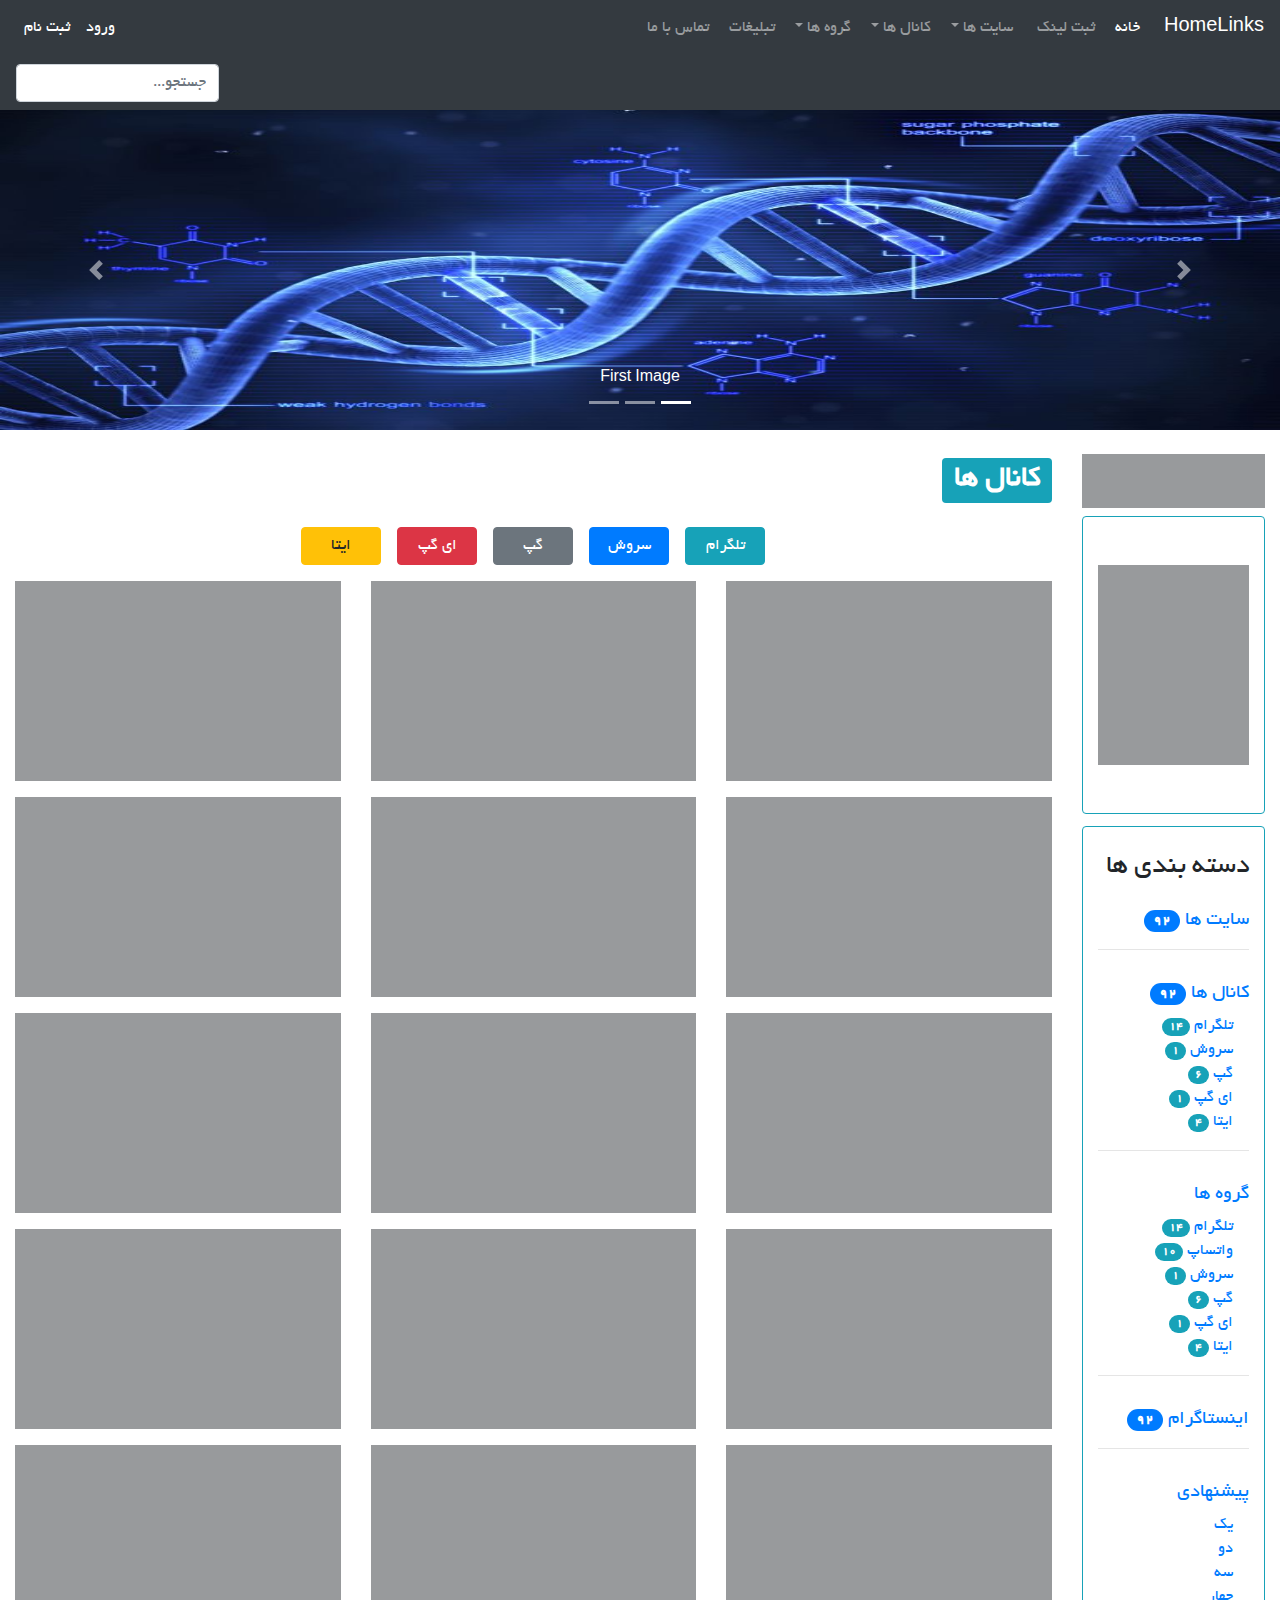
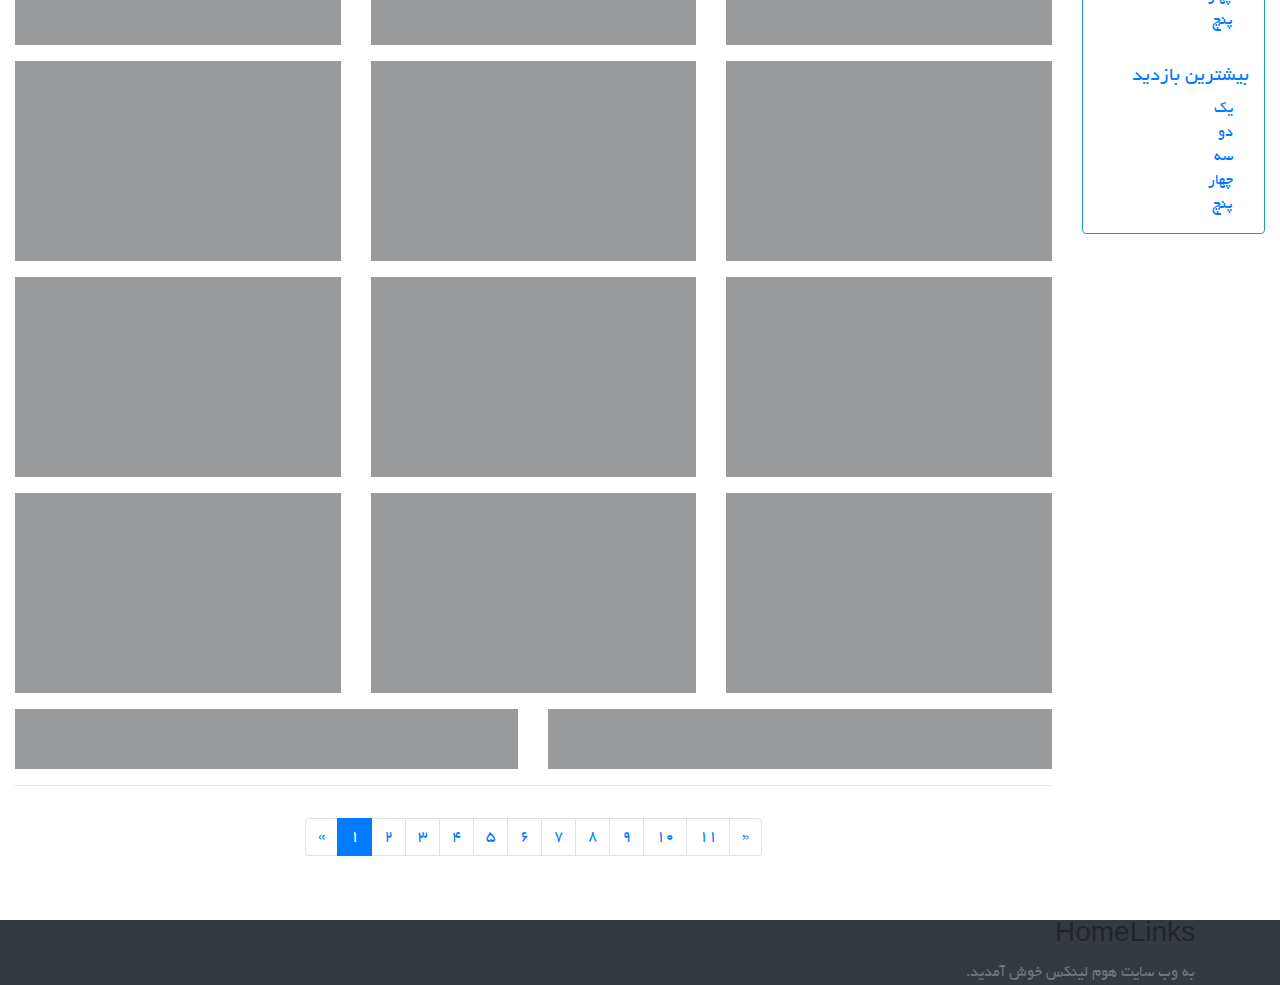
==== all-channels.html @ f0f020dc "Add all-posts page and contact us" ====
<!doctype html>
<html lang="fa">
  <head>
    <meta charset="utf-8">
    <meta name="viewport" content="width=device-width, initial-scale=1, shrink-to-fit=no">
    <meta name="description" content="">
    <meta name="author" content="">
    <!-- <link rel="icon" href="../../../../favicon.ico"> -->

    <title>Home Links</title>

    <!-- Bootstrap core CSS -->
    <link href="./css/bootstrap.min.css" rel="stylesheet">

    <!-- Custom style files -->
    <link href="./css/style.css" rel="stylesheet">

    <style>
        .advertisement-image {
            width: 100%;
            height: 60px;
        }

        .special-image {
            width: 100%;
            height: 200px;
        }

        .carousel-image {
            width: 100%;
            height: 320px;
        }

        .fixed-size {
            width: 80px;
        }

    </style>

  </head>

  <body>

      <!-- Navbar -->
    <nav class="navbar navbar-dark bg-dark navbar-expand-md">

      <button class="navbar-toggler navbar-toggler-right" type="button"
        data-toggle="collapse" data-target="#mainNavbar"
        aria-controls="mainNavbar" aria-expanded="false" aria-label="Toggle navigation">
        <span class="navbar-toggler-icon"></span>
      </button>

      <a class="navbar-brand" href="#">HomeLinks</a>

      <div class="collapse navbar-collapse" id="mainNavbar">
        <ul class="navbar-nav mr-auto">
          <li class="nav-item active mr-1">
            <a class="nav-link" href="#">خانه <span class="glyphicon glyphicon-search" aria-hidden="true"></span></a>
          </li>
          <li class="nav-item mr-2">
            <a class="nav-link" href="#">ثبت لینک</a>
          </li>
          <li class="nav-item dropdown mr-1">
            <a class="nav-link dropdown-toggle" href="https://example.com"
                id="dropdownWebsites" data-toggle="dropdown" aria-haspopup="true"
                aria-expanded="false">سایت ها</a>
            <div class="dropdown-menu" aria-labelledby="dropdownWebsites">
              <a class="dropdown-item" href="#">Action</a>
              <a class="dropdown-item" href="#">Another action</a>
              <a class="dropdown-item" href="#">Something else here</a>
            </div>
          </li>
          <li class="nav-item dropdown mr-1">
            <a class="nav-link dropdown-toggle" href="https://example.com"
                id="dropdownChannels" data-toggle="dropdown" aria-haspopup="true"
                aria-expanded="false">کانال ها</a>
            <div class="dropdown-menu" aria-labelledby="dropdownChannels">
              <a class="dropdown-item" href="#">Action</a>
              <a class="dropdown-item" href="#">Another action</a>
              <a class="dropdown-item" href="#">Something else here</a>
            </div>
          </li>
          <li class="nav-item dropdown mr-1">
            <a class="nav-link dropdown-toggle" href="https://example.com"
                id="dropdownGroups" data-toggle="dropdown" aria-haspopup="true"
                aria-expanded="false">گروه ها</a>
            <div class="dropdown-menu" aria-labelledby="dropdownGroups">
              <a class="dropdown-item" href="#">Action</a>
              <a class="dropdown-item" href="#">Another action</a>
              <a class="dropdown-item" href="#">Something else here</a>
            </div>
          </li>
          <li class="nav-item mr-1">
            <a class="nav-link" href="#">تبلیغات</a>
          </li>
          <li class="nav-item">
            <a class="nav-link" href="#">تماس با ما</a>
          </li>
        </ul>
        <ul class="navbar-nav">
            <li class="nav-item">
                <a class="nav-link" style="color: #fff" href="#"
                    data-toggle="modal" data-target="#signin">ورود</a>

                <div class="modal fade" id="signin">
                    <div class="modal-dialog">
                        <div class="modal-content">
                            <div class="modal-header">
                                <h5 class="modal-title">لطفا وارد شوید</h5>
                                <button type="button" class="close"
                                    data-dismiss="modal" aria-label="Close">
                                    <span aria-hidden="true">&times;</span>
                                </button>
                            </div>

                            <div class="modal-body">

                                <form class="form-signin">
                                  <label for="inputEmail" class="sr-only">آدرس ایمیل</label>
                                  <input type="email" id="inputEmail" class="form-control" placeholder="آدرس ایمیل" required autofocus>

                                  <label for="inputPassword" class="sr-only">گذر واژه</label>
                                  <input type="password" id="inputPassword" class="form-control" placeholder="گذر واژه" required>

                                  <div class="checkbox">
                                    <label>
                                      <input type="checkbox" value="remember-me" class="mt-2"> من را به خاطر بسپار
                                    </label>
                                  </div>

                                  <button class="btn btn-lg btn-primary btn-block mt-2" type="submit">ورود</button>
                                </form>

                            </div><!-- modal-body -->
                        </div><!-- modal-content -->
                    </div><!-- modal-dialog -->
                </div><!-- modal fade -->

            </li>

            <li class="nav-item">
              <a class="nav-link" style="color: #fff" href="#"
                data-toggle="modal" data-target="#signup">ثبت نام</a>

              <div class="modal fade" id="signup">
                  <div class="modal-dialog">
                      <div class="modal-content">
                          <div class="modal-header">
                              <h5 class="modal-title">ثبت نام</h5>
                              <button type="button" class="close"
                                  data-dismiss="modal" aria-label="Close">
                                  <span aria-hidden="true">&times;</span>
                              </button>
                          </div>

                          <div class="modal-body">

                              <form class="form-signin">
                                <label for="inputName" class="sr-only">نام</label>
                                <input type="text" id="inputName" class="form-control" placeholder="نام" required autofocus>

                                <label for="inputEmail" class="sr-only">آدرس ایمیل</label>
                                <input type="email" id="inputEmail" class="form-control" placeholder="آدرس ایمیل" required autofocus>

                                <label for="inputPassword1" class="sr-only">گذر واژه</label>
                                <input type="password" id="inputPassword1" class="form-control" placeholder="گذر واژه" required>

                                <label for="inputPassword2" class="sr-only">تکرار گذرواژه‌‌</label>
                                <input type="password" id="inputPassword1" class="form-control" placeholder="تکرار گذرواژه‌‌" required>

                                <button class="btn btn-lg btn-primary btn-block mt-3" type="submit">ورود</button>
                              </form>

                          </div><!-- modal-body -->
                      </div><!-- modal-content -->
                  </div><!-- modal-dialog -->
              </div><!-- modal fade -->

            </li>
        </ul>
    </div><!-- Collapse -->
    </nav>

    <!-- Search Box -->
    <nav class="navbar navbar-dark bg-dark">
        <div class="col-12 m-0 p-0">
            <form class="form-inline float-sm-right">
              <input class="form-control" type="text" placeholder="جستجو..." aria-label="Search">
            </form>
        </div>
    </nav>


    <!-- carousel -->
    <section class="col-sm-12 m-0 p-0 mb-4">

        <div id="carousel-generic" class="carousel slide" data-ride="carousel">
          <!-- Indicators -->
          <ol class="carousel-indicators">
            <li data-target="#carousel-generic" data-slide-to="0" class="active"></li>
            <li data-target="#carousel-generic" data-slide-to="1"></li>
            <li data-target="#carousel-generic" data-slide-to="2"></li>
          </ol>

          <!-- Wrapper for slides -->
          <div class="carousel-inner">

            <div class="carousel-item active">
              <img class="carousel-image" src="./img/pic0.jpg" alt="">
              <div class="carousel-caption">
                  First Image
              </div>
            </div>

            <div class="carousel-item">
              <img class="carousel-image" src="./img/pic1.jpg" alt="">
              <div class="carousel-caption">
                  Second Image
              </div>
            </div>

            <div class="carousel-item">
              <img class="carousel-image" src="./img/pic2.jpg" alt="">
              <div class="carousel-caption">
                  Third Image
              </div>
            </div>
          </div>

          <!-- Controls -->
          <a class="left carousel-control-prev" href="#carousel-generic" data-slide="prev">
            <span class="carousel-control-prev-icon"></span>
          </a>
          <a class="right carousel-control-next" href="#carousel-generic" data-slide="next">
            <span class="carousel-control-next-icon"></span>
          </a>
      </div><!-- carousel -->
    </section><!-- col-sm-12 -->


  <div class="container-fluid">
      <div class="row">

          <!-- right sidebar -->
          <aside class="col-xl-2 col-md-3">

              <!-- top advertisement -->
            <div class="row">
                <div class="col-12">
                    <img class="special-image" src="./img/image.png" alt="" style="height: 54px;">
                </div>
            </div><!-- top advertisement -->

            <!-- middle advertisement -->
            <div class="row ml-auto mr-auto">

                <div class="col-12 border border-info rounded mt-2">
                    <img class="special-image mt-5 mb-5" src="./img/image.png" alt="">
                </div>

            </div><!-- middle advertisement -->

            <!-- links to different sections -->
            <div class="row ml-auto mr-auto mt-2 mb-4">

                <!-- categories -->
                <div class="col-12 border border-info rounded mt-1">

                    <h3 class="mt-4 mb-4">دسته بندی ها</h3>

                    <!-- links to websites -->
                    <div class="row mt-3">
                        <div class="col-12">
                            <h5>
                                <a href="#">سایت ها</a>
                                <span class="badge badge-pill badge-primary">92</span>
                            </h5>
                            <hr>
                        </div>
                    </div><!-- links to websites -->

                    <!-- links to channels -->
                    <div class="row mt-3">
                        <div class="col-12">
                            <h5>
                                <a href="#">کانال ها</a>
                                <span class="badge badge-pill badge-primary">92</span>
                            </h5>
                            <ul class="list-unstyled ml-3">
                                <li>
                                    <a href="#">تلگرام</a>
                                    <span class="badge badge-info badge-pill">14</span>
                                </li>
                                <li>
                                    <a href="#">سروش</a>
                                    <span class="badge badge-info badge-pill">1</span>
                                </li>
                                <li>
                                    <a href="#">گپ</a>
                                    <span class="badge badge-info badge-pill">6</span>
                                </li>
                                <li>
                                    <a href="#">ای گپ</a>
                                    <span class="badge badge-info badge-pill">1</span>
                                </li>
                                <li>
                                    <a href="#">ایتا</a>
                                    <span class="badge badge-info badge-pill">4</span>
                                </li>
                            </ul>
                            <hr>
                        </div>
                    </div><!-- links to channels -->

                    <!-- links to groups -->
                    <div class="row mt-3">
                        <div class="col-12">
                            <h5><a href="#">گروه ها<a/></h5>
                            <ul class="list-unstyled ml-3">
                                <li>
                                    <a href="#">تلگرام</a>
                                    <span class="badge badge-info badge-pill">14</span>
                                </li>

                                <li>
                                    <a href="#">واتساپ</a>
                                    <span class="badge badge-info badge-pill">10</span>
                                </li>

                                <li>
                                    <a href="#">سروش</a>
                                    <span class="badge badge-info badge-pill">1</span>
                                </li>
                                <li>
                                    <a href="#">گپ</a>
                                    <span class="badge badge-info badge-pill">6</span>
                                </li>
                                <li>
                                    <a href="#">ای گپ</a>
                                    <span class="badge badge-info badge-pill">1</span>
                                </li>
                                <li>
                                    <a href="#">ایتا</a>
                                    <span class="badge badge-info badge-pill">4</span>
                                </li>
                            </ul>
                            <hr>
                        </div>
                    </div><!-- links to groups -->

                    <!-- links to instagram -->
                    <div class="row mt-3">
                        <div class="col-12">
                            <h5>
                                <a href="#">اینستاگرام</a>
                                <span class="badge badge-pill badge-primary">92</span>
                            </h5>
                            <hr>
                        </div>
                    </div><!-- links to instagram -->

                    <!-- links to suggestions -->
                    <div class="row mt-3">
                        <div class="col-12">
                            <h5><a href="#">پیشنهادی</a></h5>
                            <ul class="list-unstyled ml-3">

                                <li>
                                    <a href="#">یک</a>
                                </li>

                                <li>
                                    <a href="#">دو</a>
                                </li>

                                <li>
                                    <a href="#">سه</a>
                                </li>

                                <li>
                                    <a href="#">چهار</a>
                                </li>

                                <li>
                                    <a href="#">پنچ</a>
                                </li>

                            </ul>
                        </div>
                    </div><!-- links to suggestions -->

                    <!-- links to suggestions -->
                    <div class="row mt-3">
                        <div class="col-12">
                            <h5><a href="#">بیشترین بازدید</a></h5>
                            <ul class="list-unstyled ml-3">

                                <li>
                                    <a href="#">یک</a>
                                </li>

                                <li>
                                    <a href="#">دو</a>
                                </li>

                                <li>
                                    <a href="#">سه</a>
                                </li>

                                <li>
                                    <a href="#">چهار</a>
                                </li>

                                <li>
                                    <a href="#">پنچ</a>
                                </li>

                            </ul>
                        </div>
                    </div><!-- links to suggestions -->


                </div><!-- categories -->

            </div><!-- link to different sections -->
          </aside><!-- right side -->

          <!-- left sidebar -->
          <section class="col-xl-10 col-md-9">

              <!-- special posts section -->
              <div class="box">

                  <!-- header -->
                  <h1 class="mb-4"><span class="badge badge-info">کانال ها</span></h1>

                  <!-- posts -->
                  <div class="row">

                      <div class="col-12 d-flex justify-content-center">
                          <a class="btn btn-info mx-2 fixed-size" href="#">تلگرام</a>
                          <a class="btn btn-primary mx-2 fixed-size" href="#">سروش</a>
                          <a class="btn btn-secondary mx-2 fixed-size" href="#">گپ</a>
                          <a class="btn btn-danger mx-2 fixed-size" href="#">ای گپ</a>
                          <a class="btn btn-warning mx-2 fixed-size" href="#">ایتا</a>


                      </div>

                      <div class="col-lg-4 col-md-6 col-12 d-inline mt-3">
                        <img class="special-image" src="./img/image.png" alt="">
                      </div>

                      <div class="col-lg-4 col-md-6 col-12 d-inline mt-3">
                        <img class="special-image" src="./img/image.png" alt="">
                      </div>

                      <div class="col-lg-4 col-md-6 col-12 d-inline mt-3">
                        <img class="special-image" src="./img/image.png" alt="">
                      </div>

                      <div class="col-lg-4 col-md-6 col-12 d-inline mt-3">
                        <img class="special-image" src="./img/image.png" alt="">
                      </div>

                      <div class="col-lg-4 col-md-6 col-12 d-inline mt-3">
                        <img class="special-image" src="./img/image.png" alt="">
                      </div>

                      <div class="col-lg-4 col-md-6 col-12 d-inline mt-3">
                        <img class="special-image" src="./img/image.png" alt="">
                      </div>

                      <div class="col-lg-4 col-md-6 col-12 d-inline mt-3">
                        <img class="special-image" src="./img/image.png" alt="">
                      </div>

                      <div class="col-lg-4 col-md-6 col-12 d-inline mt-3">
                        <img class="special-image" src="./img/image.png" alt="">
                      </div>

                      <div class="col-lg-4 col-md-6 col-12 d-inline mt-3">
                        <img class="special-image" src="./img/image.png" alt="">
                      </div>

                      <div class="col-lg-4 col-md-6 col-12 d-inline mt-3">
                        <img class="special-image" src="./img/image.png" alt="">
                      </div>

                      <div class="col-lg-4 col-md-6 col-12 d-inline mt-3">
                        <img class="special-image" src="./img/image.png" alt="">
                      </div>

                      <div class="col-lg-4 col-md-6 col-12 d-inline mt-3">
                        <img class="special-image" src="./img/image.png" alt="">
                      </div>

                      <div class="col-lg-4 col-md-6 col-12 d-inline mt-3">
                        <img class="special-image" src="./img/image.png" alt="">
                      </div>

                      <div class="col-lg-4 col-md-6 col-12 d-inline mt-3">
                        <img class="special-image" src="./img/image.png" alt="">
                      </div>

                      <div class="col-lg-4 col-md-6 col-12 d-inline mt-3">
                        <img class="special-image" src="./img/image.png" alt="">
                      </div>

                      <div class="col-lg-4 col-md-6 col-12 d-inline mt-3">
                        <img class="special-image" src="./img/image.png" alt="">
                      </div>

                      <div class="col-lg-4 col-md-6 col-12 d-inline mt-3">
                        <img class="special-image" src="./img/image.png" alt="">
                      </div>

                      <div class="col-lg-4 col-md-6 col-12 d-inline mt-3">
                        <img class="special-image" src="./img/image.png" alt="">
                      </div>

                      <div class="col-lg-4 col-md-6 col-12 d-inline mt-3">
                        <img class="special-image" src="./img/image.png" alt="">
                      </div>

                      <div class="col-lg-4 col-md-6 col-12 d-inline mt-3">
                        <img class="special-image" src="./img/image.png" alt="">
                      </div>

                      <div class="col-lg-4 col-md-6 col-12 d-inline mt-3">
                        <img class="special-image" src="./img/image.png" alt="">
                      </div>

                      <div class="col-lg-4 col-md-6 col-12 d-inline mt-3">
                        <img class="special-image" src="./img/image.png" alt="">
                      </div>

                      <div class="col-lg-4 col-md-6 col-12 d-inline mt-3">
                        <img class="special-image" src="./img/image.png" alt="">
                      </div>

                      <div class="col-lg-4 col-md-6 col-12 d-inline mt-3">
                        <img class="special-image" src="./img/image.png" alt="">
                      </div>

                  </div><!-- row 1: special section -->

                  <!-- advertisements -->
                  <div class="row">

                      <div class="col-md-6 col-12 mt-3">
                        <img class="advertisement-image" src="./img/image.png" alt="">
                      </div>

                      <div class="col-md-6 col-12 mt-3">
                        <img class="advertisement-image" src="./img/image.png" alt="">
                      </div>

                  </div><!-- advertisements -->

              </div><!-- end: all channels -->
              <hr>


              <!-- Pagination -->
              <div class="row">
                  <div class="col-12 d-flex justify-content-center mt-3">

                      <nav aria-label="Page navigation example">
                          <ul class="pagination">
                            <li class="page-item">
                              <a class="page-link" href="#" aria-label="Previous">
                                <span aria-hidden="true">&laquo;</span>
                                <span class="sr-only">Previous</span>
                              </a>
                            </li>
                            <li class="page-item"><a class="page-link" href="#">11</a></li>
                            <li class="page-item"><a class="page-link" href="#">10</a></li>
                            <li class="page-item"><a class="page-link" href="#">9</a></li>
                            <li class="page-item"><a class="page-link" href="#">8</a></li>
                            <li class="page-item"><a class="page-link" href="#">7</a></li>
                            <li class="page-item"><a class="page-link" href="#">6</a></li>
                            <li class="page-item"><a class="page-link" href="#">5</a></li>
                            <li class="page-item"><a class="page-link" href="#">4</a></li>
                            <li class="page-item"><a class="page-link" href="#">3</a></li>
                            <li class="page-item"><a class="page-link" href="#">2</a></li>
                            <li class="page-item active"><a class="page-link" href="#">1</a></li>
                            <li class="page-item">
                              <a class="page-link" href="#" aria-label="Next">
                                <span aria-hidden="true">&raquo;</span>
                                <span class="sr-only">Next</span>
                              </a>
                            </li>
                          </ul>
                      </nav>

                  </div>
              </div><!-- end: pagination -->

        </section><!-- left sidebar -->

      </div><!-- row 0 -->
  </div><!-- container-fluid -->

  <footer class="footer mt-5 bg-dark">
    <div class="container">
        <h3>HomeLinks</h3>
      <span class="text-muted">به وب سایت هوم لینکس خوش آمدید.</span>
    </div>
  </footer>


    <!-- Bootstrap core JavaScript
    ================================================== -->
    <!-- Placed at the end of the document so the pages load faster -->
    <script src="./js/jquery.min.js"></script>
    <script src="./js/popper.min.js"></script>
    <script src="./js/tether.min.js"></script>
    <script src="./js/bootstrap.min.js"></script>
  </body>
</html>
---- css/style.css ----
body {
    direction: rtl;
}


/*
	Font
*/

@font-face {
    font-family:'BYekan';
    src:url('../fonts/BYekan.eot');
    src:local('bYekan'),
        local('b Yekan'),
        url('../fonts/BYekan.eot?#iefix') format('embedded-opentype'),
        url('../fonts/BYekan.woff') format('woff'),
        url('../fonts/BYekan.ttf') format('truetype'),
        url('../fonts/BYekan.svg#BYekan') format('svg');
    font-style:normal;
    font-weight:normal;
}

body {
    font-family:BYekan, Tahoma, Geneva, sans-serif;
}

/* END Font */
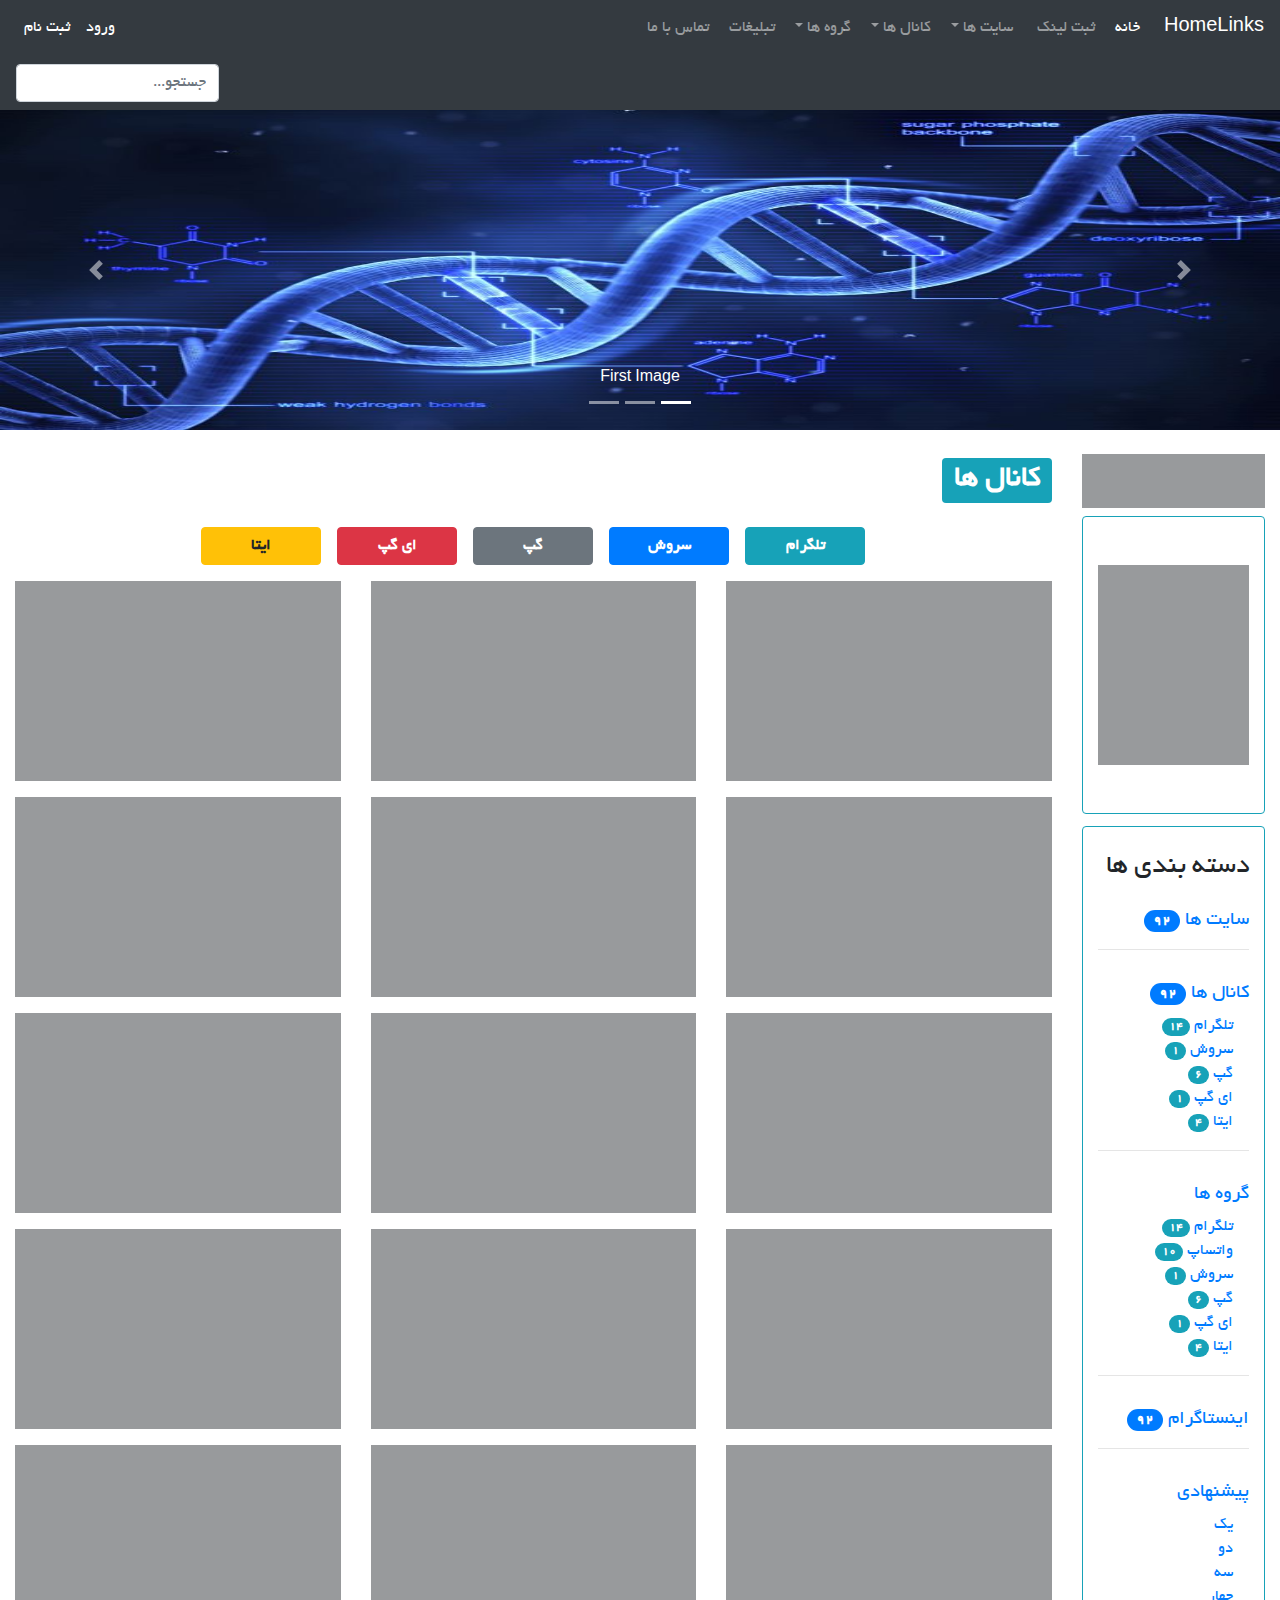
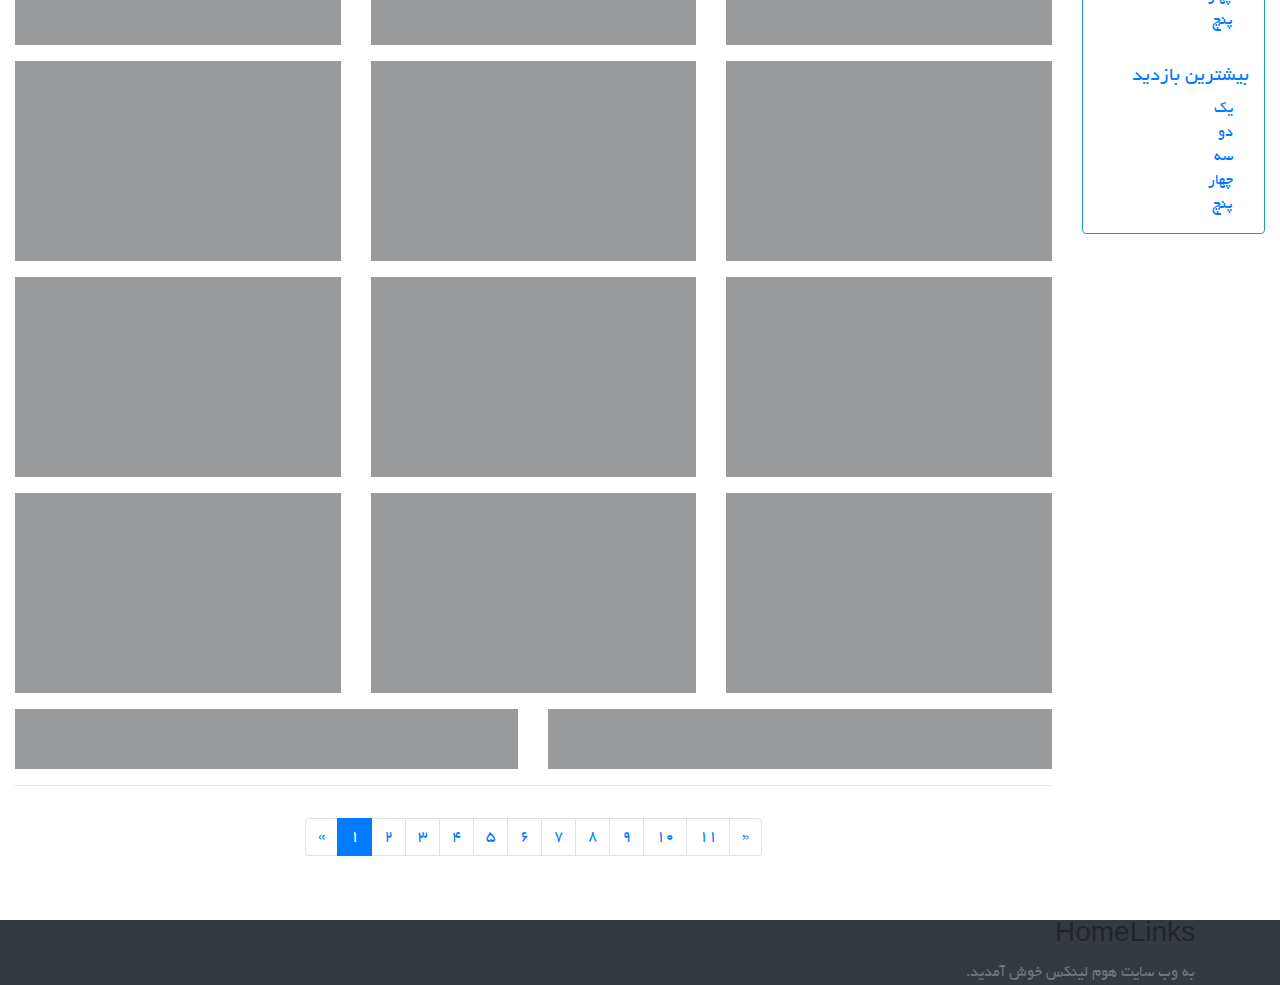
==== commit 802e7be0: "Make top buttons wider" ====
--- a/all-channels.html
+++ b/all-channels.html
@@ -32,7 +32,7 @@
         }
 
         .fixed-size {
-            width: 80px;
+            width: 120px;
         }
 
     </style>
@@ -438,11 +438,11 @@
                   <div class="row">
 
                       <div class="col-12 d-flex justify-content-center">
-                          <a class="btn btn-info mx-2 fixed-size" href="#">تلگرام</a>
-                          <a class="btn btn-primary mx-2 fixed-size" href="#">سروش</a>
-                          <a class="btn btn-secondary mx-2 fixed-size" href="#">گپ</a>
-                          <a class="btn btn-danger mx-2 fixed-size" href="#">ای گپ</a>
-                          <a class="btn btn-warning mx-2 fixed-size" href="#">ایتا</a>
+                          <a class="btn btn-info mx-2 fixed-size font-weight-bold" href="#">تلگرام</a>
+                          <a class="btn btn-primary mx-2 fixed-size font-weight-bold" href="#">سروش</a>
+                          <a class="btn btn-secondary mx-2 fixed-size font-weight-bold" href="#">گپ</a>
+                          <a class="btn btn-danger mx-2 fixed-size font-weight-bold" href="#">ای گپ</a>
+                          <a class="btn btn-warning mx-2 fixed-size font-weight-bold" href="#">ایتا</a>
 
 
                       </div>
